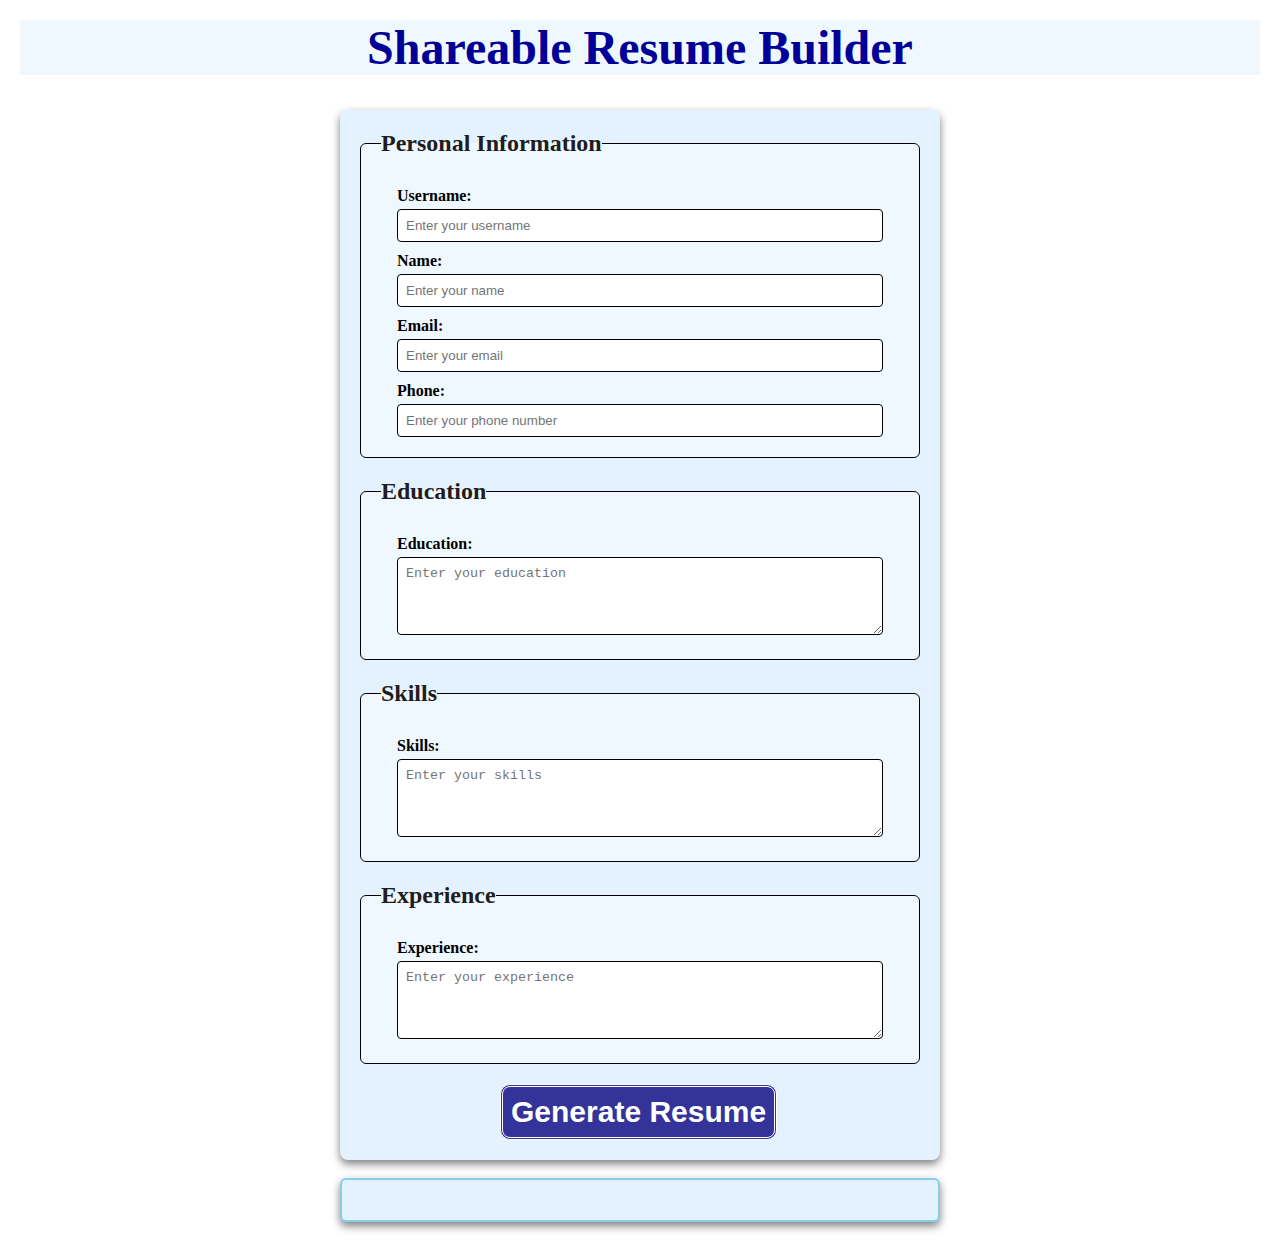
==== milestone05/cv.html @ 1bd614f1 "DOM manipulation and events" ====
<!DOCTYPE html>
<html lang="en">
  <head>
    <meta charset="UTF-8" />
    <meta name="viewport" content="width=device-width, initial-scale=1.0" />
    <title>Shareable Resume Builder</title>
    <link rel="stylesheet" href="cv.css" />
  </head>
  <body>
    <header>
      <h1>Shareable Resume Builder</h1>
    </header>

    <form id="resume-form">
      <fieldset>
        <legend>Personal Information</legend>

        <label for="username">Username: </label>
        <input
          type="text"
          id="username"
          placeholder="Enter your username"
          required
        />

        <label for="name">Name: </label>
        <input type="text" id="name" placeholder="Enter your name" required />

        <label for="email">Email: </label>
        <input
          type="email"
          id="email"
          placeholder="Enter your email"
          required
        />

        <label for="email">Phone: </label>
        <input
          type="tel"
          id="phone"
          placeholder="Enter your phone number"
          required
        />
      </fieldset>

      <fieldset>
        <legend>Education</legend>

        <label for="education">Education: </label>
        <textarea
          id="education"
          placeholder="Enter your education"
          rows="4"
          required
        ></textarea>
      </fieldset>

      <fieldset>
        <legend>Skills</legend>

        <label for="skills">Skills: </label>
        <textarea
          id="skills"
          placeholder="Enter your skills"
          rows="4"
          required
        ></textarea>
      </fieldset>

      <fieldset>
        <legend>Experience</legend>

        <label for="experience">Experience: </label>
        <textarea
          id="experience"
          placeholder="Enter your experience"
          rows="4"
          required
        ></textarea>
      </fieldset>

      <button type="submit"><b>Generate Resume</b></button>
    </form>

    <br />

    <!-- Dynamic and Editable Resume -->
    <div id="resume-display">
      <!-- Resume will be generated below -->
    </div>

    <br />

    <!-- Section for the Shareable link and Download button -->
    <div
      id="shareable-link-container"
      style="display: none; text-align: center"
    >
      <h2>Shareable Link:</h2>
      <p>Here is your unique link to view or edit your resume</p>
      <a href="#" id="shareable-link" target="_blank"></a>

      <br />

      <button id="download-pdf" style="margin: 7px">
        <b>Download as PDF</b>
      </button>
    </div>

    <script src="cv.js"></script>
  </body>
</html>
---- milestone05/cv.css ----
/* Styling form and resume sections */

* {
  margin: 0;
  padding: 0;
  box-sizing: border-box;
}

body {
  font-family: "Times New Roman", Times, serif;
  margin: 20px;
  padding: 0;
  background-color: white;
}

form {
  margin: auto;
  background-color: rgb(228, 242, 255);
  border-radius: 8px;
  box-shadow: 0 4px 8px rgba(0, 0, 0, 0.5);
  padding: 20px;
  max-width: 600px;
}

h1 {
  margin-top: 10px;
  margin-bottom: 35px;
  /* font-size: 80px; */
  font-size: xxx-large;
  text-align: center;
  background-color: aliceblue;
  color: #000099;
}

fieldset {
  /* border: 1px solid skyblue; */
  border: 1px solid black;
  border-radius: 6px;
  padding: 20px;
  margin-bottom: 20px;
  background-color: aliceblue;
}

legend {
  font-weight: bold;
  text-align: left;
  color: rgb(34, 29, 29);
  font-size: x-large;
}

label {
  display: block;
  margin-top: 10px;
  margin-left: 16px;
  color: black;
  font-weight: bold;
}

input,
textarea {
  margin-top: 4px;
  margin-left: 16px;
  padding: 8px;
  width: calc(94% - 1px);
  /* border: 1px solid skyblue; */
  border: 1px solid black;
  border-radius: 4px;
  box-sizing: border-box;
}

button {
  background-color: #333399;
  border-radius: 10px;
  font-size: 20px;
  border: none;
  color: white;
  border-style: double;
  padding: 8px 8px 8px 8px;
  font-size: 30px;
  text-align: center;
  margin-left: 25%;
  cursor: pointer;
  transition: background-color 0.3s;
}
button:hover {
  background-color: black;
}

button:hover {
  outline: none;
}

button:active {
  background-color: black;
}

#resume-display {
  max-width: 600px;
  margin: auto;
  padding: 20px;
  border: 2px solid skyblue;
  border-radius: 6px;
  background-color: rgb(228, 242, 255);
  box-shadow: 0 4px 8px rgba(0, 0, 0, 0.5);
  outline: none;
}

#resume-display h1 {
  color: black;
  text-align: center;
  font-weight: bold;
}

#resume-display h2 {
  color: black;
  font-weight: bold;
}

#resume-display p b {
  color: black;
  font-weight: bold;
}

[contenteditable="true"]:focus {
  outline: none; /* Removes the default outline */
  box-shadow: none; /* Removes any box shadow */
}

#shareable-link-container {
  max-width: 600px;
  margin: auto;
  padding: 20px;
  border: 2px solid skyblue;
  border-radius: 6px;
  background-color: rgb(228, 242, 255);
  box-shadow: 0 4px 8px rgba(0, 0, 0, 0.5);
  outline: none;
}
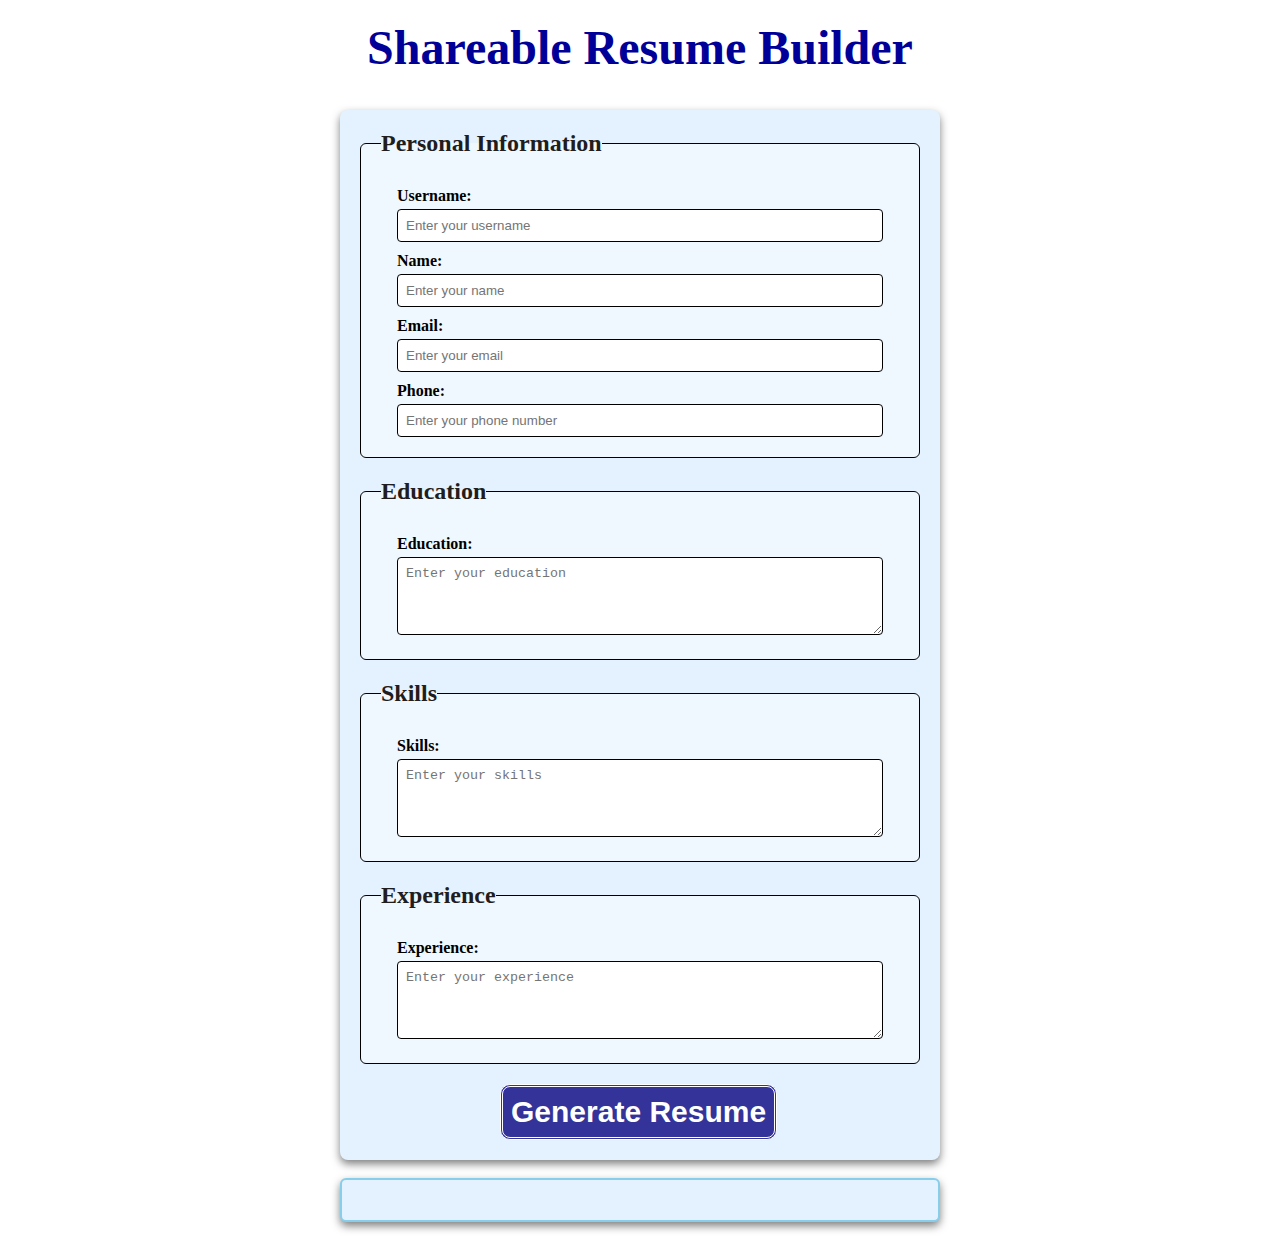
==== commit 75ba6b4f: "Resume-Builder Hackathon" ====
--- a/milestone05/cv.html
+++ b/milestone05/cv.html
@@ -96,15 +96,21 @@
       id="shareable-link-container"
       style="display: none; text-align: center"
     >
-      <h2>Shareable Link:</h2>
-      <p>Here is your unique link to view or edit your resume</p>
-      <a href="#" id="shareable-link" target="_blank"></a>
-
       <br />
 
       <button id="download-pdf" style="margin: 7px">
         <b>Download as PDF</b>
       </button>
+
+      <br /><br />
+
+      <h2>Shareable Link:</h2>
+      <br />
+      <p>Here is your unique link to view or edit your resume</p>
+      <br />
+      <a href="#" id="shareable-link" target="_blank"></a>
+
+      <br />
     </div>
 
     <script src="cv.js"></script>
--- a/milestone05/cv.css
+++ b/milestone05/cv.css
@@ -28,7 +28,7 @@
   /* font-size: 80px; */
   font-size: xxx-large;
   text-align: center;
-  background-color: aliceblue;
+  /* background-color: aliceblue; */
   color: #000099;
 }
 
@@ -102,7 +102,6 @@
   border-radius: 6px;
   background-color: rgb(228, 242, 255);
   box-shadow: 0 4px 8px rgba(0, 0, 0, 0.5);
-  outline: none;
 }
 
 #resume-display h1 {
@@ -126,13 +125,35 @@
   box-shadow: none; /* Removes any box shadow */
 }
 
-#shareable-link-container {
-  max-width: 600px;
-  margin: auto;
-  padding: 20px;
-  border: 2px solid skyblue;
-  border-radius: 6px;
-  background-color: rgb(228, 242, 255);
-  box-shadow: 0 4px 8px rgba(0, 0, 0, 0.5);
-  outline: none;
+/* Media Queries for Responsiveness */
+@media (max-width: 768px) {
+  h1 {
+    font-size: xx-large; /* Adjust font size for smaller screens */
+  }
+
+  button {
+    font-size: 18px; /* Adjust button font size */
+  }
 }
+
+@media (max-width: 480px) {
+  h1 {
+    font-size: x-large; /* Further adjust for very small screens */
+  }
+
+  form {
+    padding: 15px; /* Less padding on small screens */
+  }
+
+  input,
+  textarea {
+    width: 100%; /* Full width inputs on small screens */
+  }
+  button {
+    margin-left: 25%;
+    margin-right: 20%;
+  }
+  fieldset {
+    padding-right: 12%;
+  }
+}
